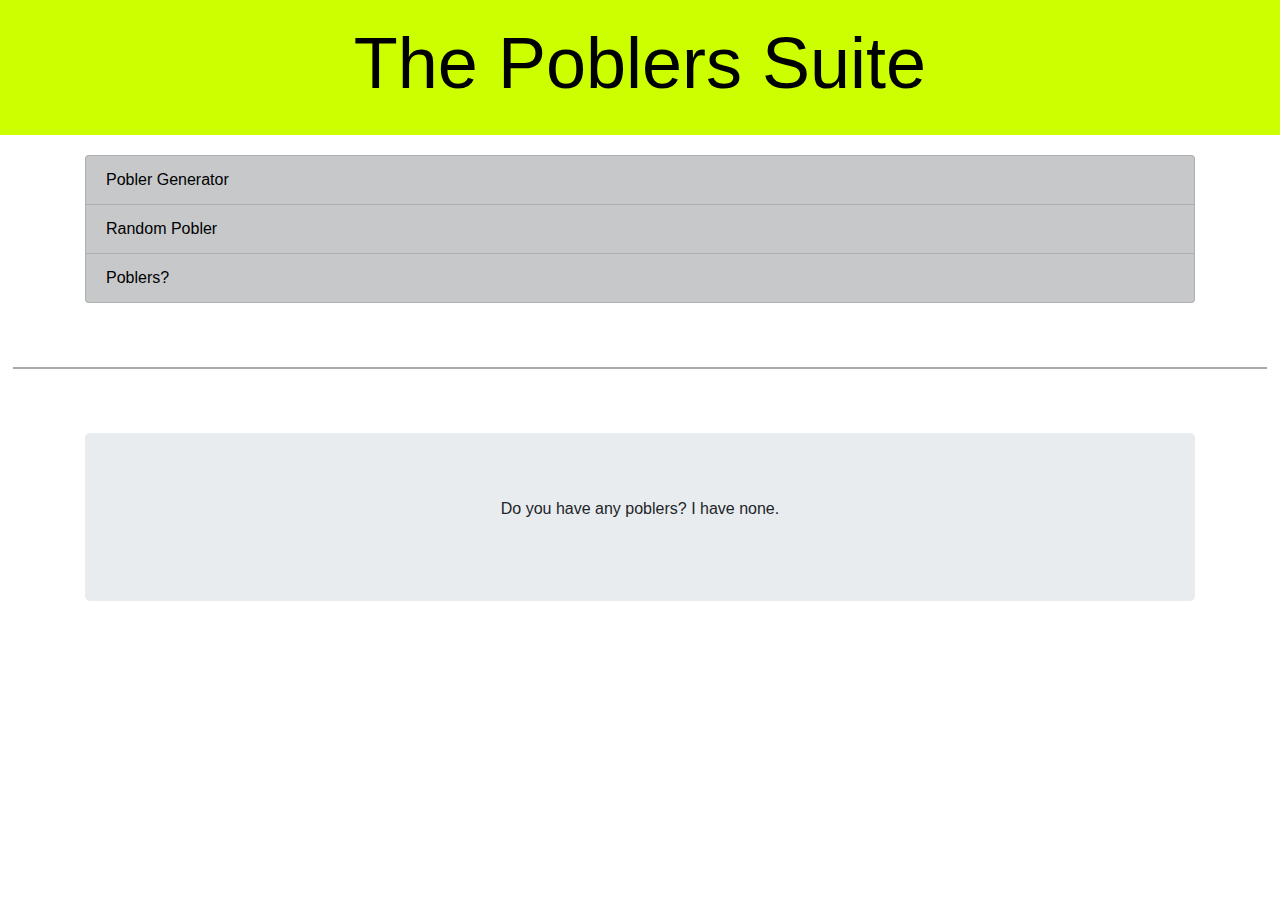
==== index.html @ 86ef9b8b "change home to index" ====
<!doctype html>
<html lang="en">
  <head>
    <title>The Poblers Suite</title>
    <!-- Required meta tags -->
    <meta charset="utf-8">
    <meta name="viewport" content="width=device-width, initial-scale=1, shrink-to-fit=no">

    <!-- Bootstrap CSS -->
    <link rel="stylesheet" href="https://stackpath.bootstrapcdn.com/bootstrap/4.3.1/css/bootstrap.min.css" integrity="sha384-ggOyR0iXCbMQv3Xipma34MD+dH/1fQ784/j6cY/iJTQUOhcWr7x9JvoRxT2MZw1T" crossorigin="anonymous">
    <link rel="stylesheet" href="styles.css">
  </head>
  <body>    
    <!-- Optional JavaScript -->
    <!-- jQuery first, then Popper.js, then Bootstrap JS -->
    <script src="https://code.jquery.com/jquery-3.3.1.slim.min.js" integrity="sha384-q8i/X+965DzO0rT7abK41JStQIAqVgRVzpbzo5smXKp4YfRvH+8abtTE1Pi6jizo" crossorigin="anonymous"></script>
    <script src="https://cdnjs.cloudflare.com/ajax/libs/popper.js/1.14.7/umd/popper.min.js" integrity="sha384-UO2eT0CpHqdSJQ6hJty5KVphtPhzWj9WO1clHTMGa3JDZwrnQq4sF86dIHNDz0W1" crossorigin="anonymous"></script>
    <script src="https://stackpath.bootstrapcdn.com/bootstrap/4.3.1/js/bootstrap.min.js" integrity="sha384-JjSmVgyd0p3pXB1rRibZUAYoIIy6OrQ6VrjIEaFf/nJGzIxFDsf4x0xIM+B07jRM" crossorigin="anonymous"></script>
    <script src="js/names.js"></script>
    <script src="js/script.js"></script>

    <div class="padding">
        <div id="intro-box">
          <div class="vertical-align">
            <center><h1 id="main-title" class="horizontal-align display-3 title col-lg-6">The Poblers Suite</h1></center>
          </div>
        </div>
    </div>

    <div class="container">
        <div class="list-group">
            <a href="/pobler-generator.html" class="list-group-item list-group-item-dark">Pobler Generator</a>
            <a href="/random-pobler.html" class="list-group-item list-group-item-dark">Random Pobler</a>
            <a href="/have-pobler.html" class="list-group-item list-group-item-dark">Poblers?</a>
        </div> 
    </div>

    <div class="horizontal-line"></div>

    <div class="container">
        <div class="jumbotron">
            <p style="text-align:center;">Do you have any poblers? I have none.</p>
        </div>
    </div>
            
  </body>
</html>
---- styles.css ----
@import url('https://fonts.googleapis.com/css?family=Open+Sans|Roboto+Mono|Roboto+Slab&display=swap');

body#poblers-home {
    background-color: #fff;
    font-family: "Open Sans", sans-serif;
}

.full-height {
    position:fixed;
    top:0;
    left:0;
    width:100%;
    height:100%;
}

.vertical-center {
    width: 50%;
    height: 50%;
    top: 50%;
    margin: 0 auto;
    transform: translateY(-25%);
    position: relative;
}

#intro-box {
    background-color: rgba(204,255,0);
    color: #000;
    height: 15vh;
    width: 100%;
    text-align: center;
    display: table;
}

.horizontal-line {
    height: 2px;
    width: 98%;
    margin-left: auto;
    margin-right: auto;
    margin-top: 4em;
    margin-bottom: 4em;
    background-color: #aaa
}

.vertical-align {
    display: table-cell;
    vertical-align: middle;
}

.padding {
    padding-bottom: 20px;
}

.cf0 {
    background-color: #cf0 !important;
}

a:hover, a {
    text-decoration: none;
    color: black !important; 
}

body#random-pobler {
    background-color: #cf0;
    font-family: "Open Sans", sans-serif;
}
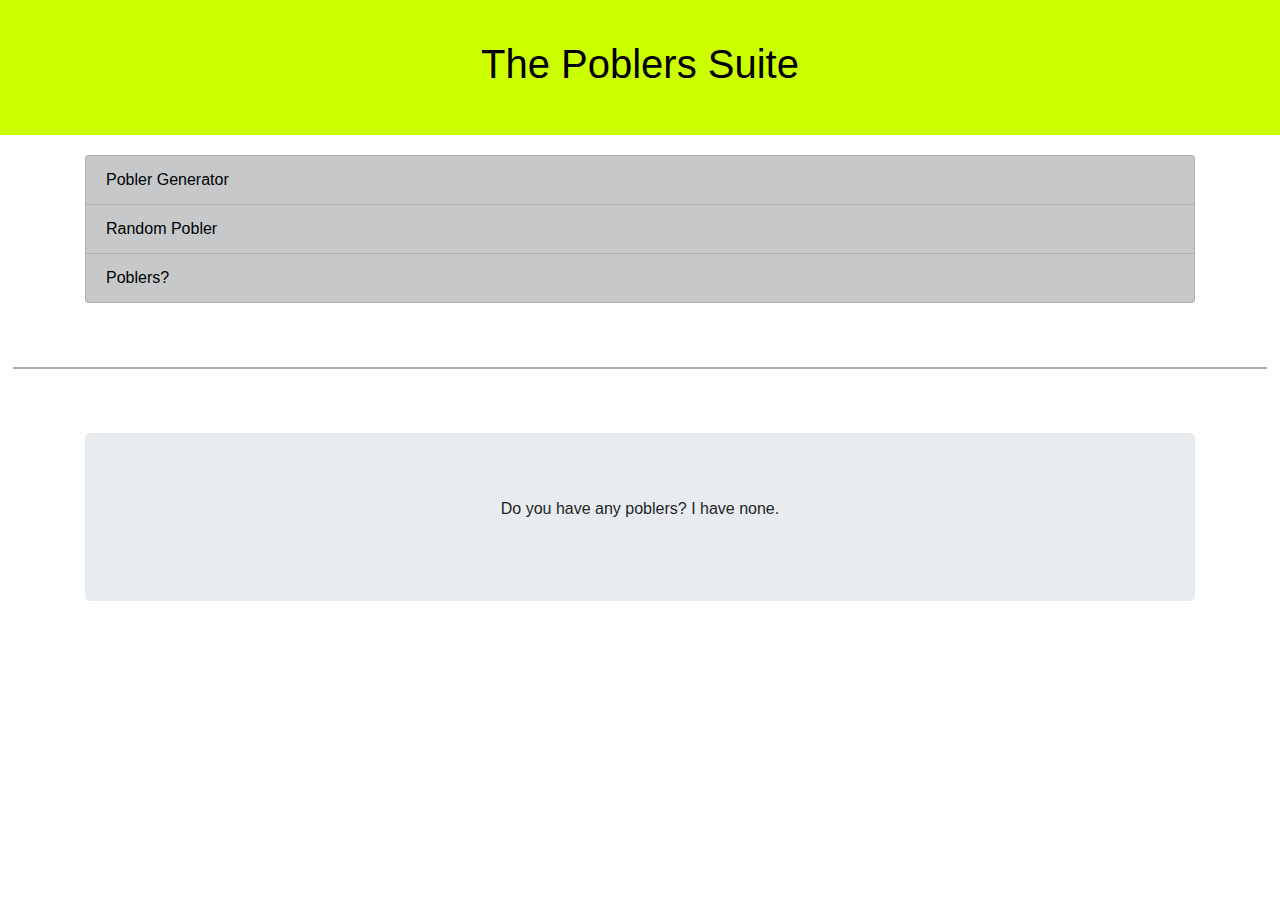
==== commit 4a03a625: "Update index.html" ====
--- a/index.html
+++ b/index.html
@@ -22,16 +22,16 @@
     <div class="padding">
         <div id="intro-box">
           <div class="vertical-align">
-            <center><h1 id="main-title" class="horizontal-align display-3 title col-lg-6">The Poblers Suite</h1></center>
+            <center><h1 id="main-title" class="horizontal-align display-5 title col-lg-6">The Poblers Suite</h1></center>
           </div>
         </div>
     </div>
 
     <div class="container">
         <div class="list-group">
-            <a href="/pobler-generator.html" class="list-group-item list-group-item-dark">Pobler Generator</a>
-            <a href="/random-pobler.html" class="list-group-item list-group-item-dark">Random Pobler</a>
-            <a href="/have-pobler.html" class="list-group-item list-group-item-dark">Poblers?</a>
+            <a href="pobler-generator.html" class="list-group-item list-group-item-dark">Pobler Generator</a>
+            <a href="random-pobler.html" class="list-group-item list-group-item-dark">Random Pobler</a>
+            <a href="have-pobler.html" class="list-group-item list-group-item-dark">Poblers?</a>
         </div> 
     </div>
 
